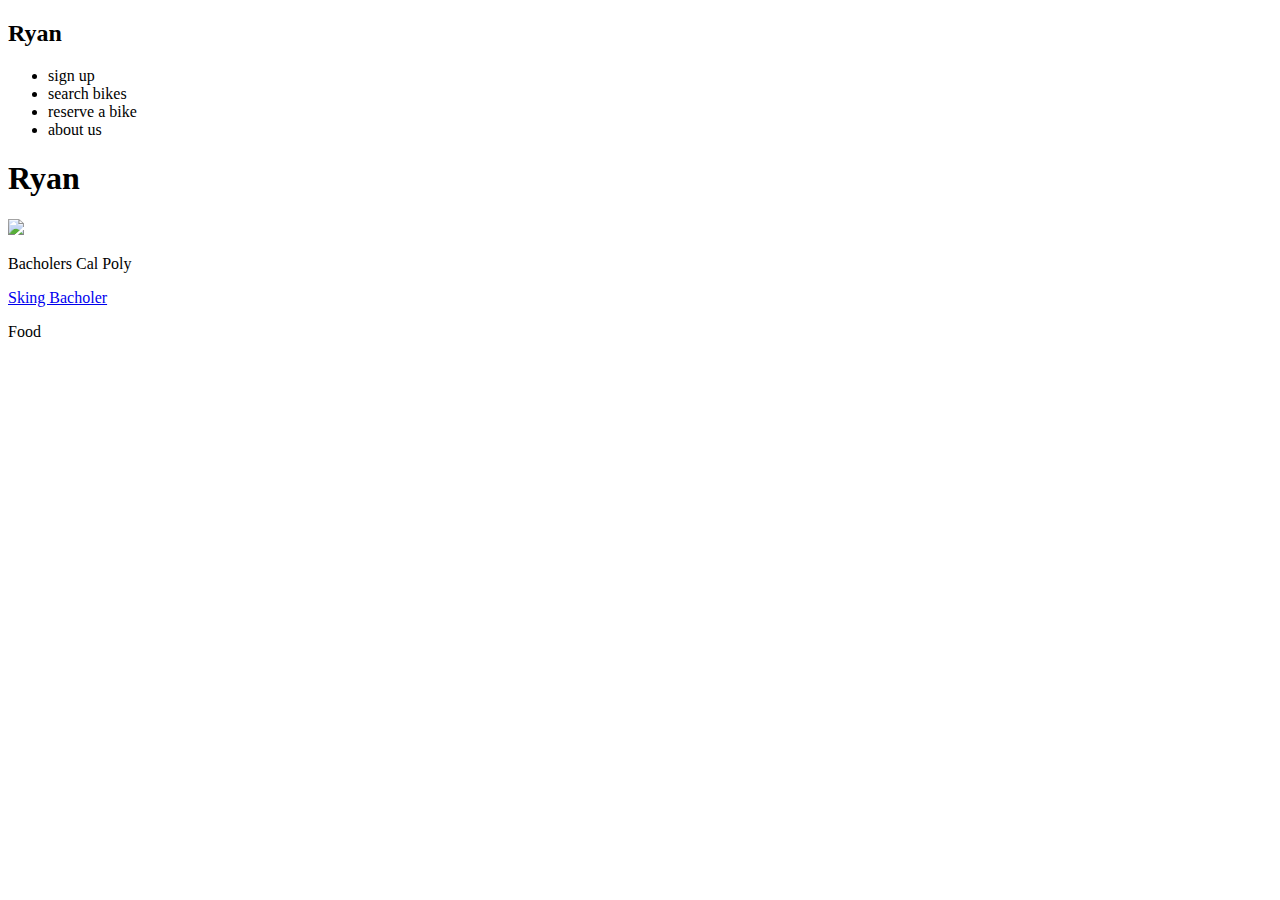
==== index.html @ c7761268 ""add some css"" ====
<!DOCTYPE html>
<html>
    <head>
        <title>MySite</title>
    </head>
    <body>
		<div class="container">
		<div class="nav">
			<h2>Ryan</h2>
			<ul>
				<li>sign up</li>
				<li>search bikes</li>
				<li>reserve a bike</li>
				<li>about us</li>
			</ul>
		</div>
		<div class="main">
			<h1>Ryan</h1>
			<a href="https://github.com/Ryanmeakins">
				<img src="http://i2.kym-cdn.com/photos/images/newsfeed/000/697/069/753.png"/>
			</a>
			<p>Bacholers Cal Poly</p>
			<p>
			<a href="https://www.mtbachelor.com/">
				Sking Bacholer
			</a>
			</p>
			<p>Food</p>
		</div>
		</div>
    </body>
</html>
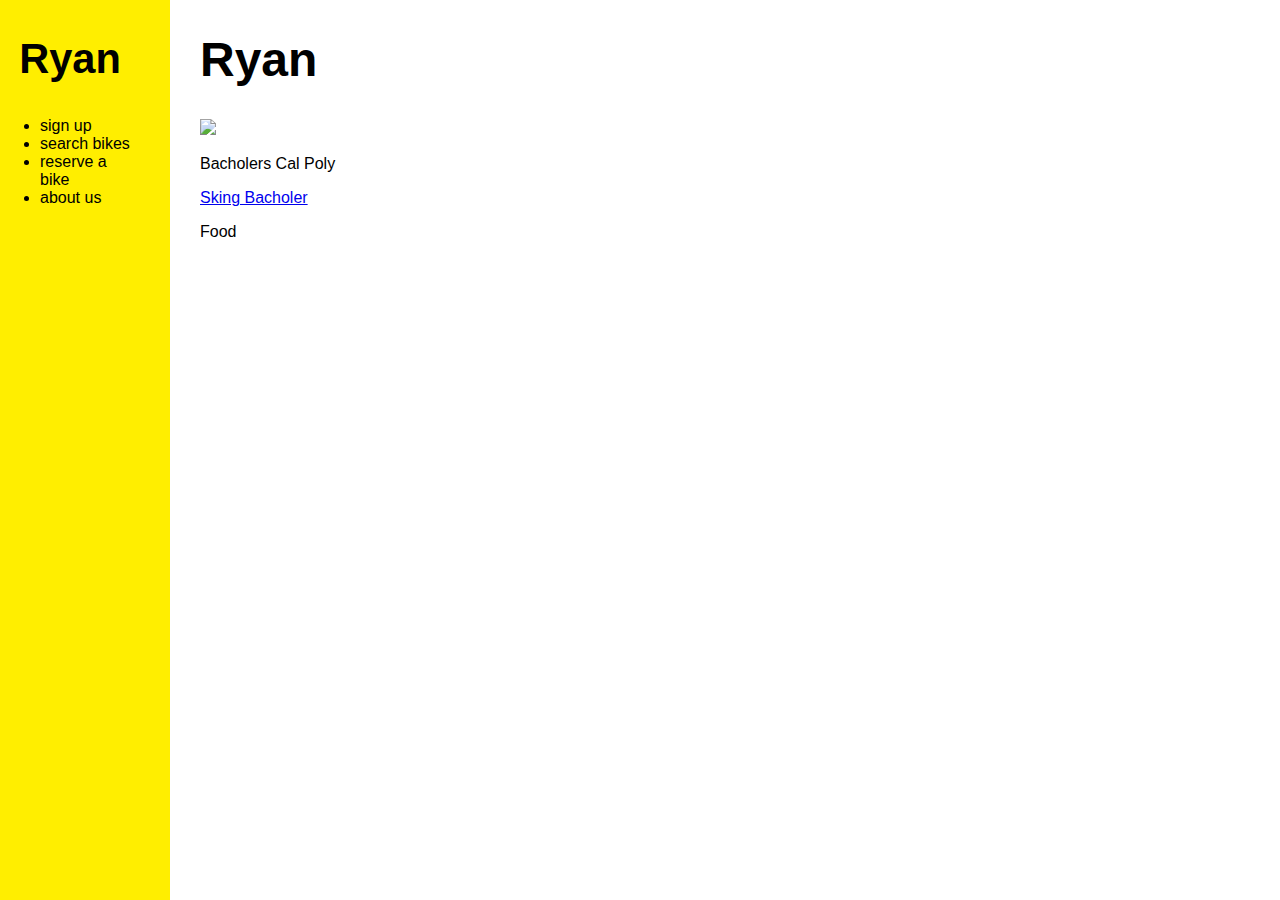
==== commit 431de39e: "added css link to index.html" ====
--- a/index.html
+++ b/index.html
@@ -2,6 +2,7 @@
 <html>
     <head>
         <title>MySite</title>
+		<link rel="stylesheet" type="text/css" href="main.css">
     </head>
     <body>
 		<div class="container">
--- a/main.css
+++ b/main.css
@@ -0,0 +1,42 @@
+html, body {
+  font-family: sans-serif;
+  margin: 0;
+  width: 100%;
+  height: 100%;
+}
+
+h1 {
+  font-size: 48px;
+}
+
+p {
+  max-width: 65%;
+  min-width: 500px;
+}
+
+h2 {
+  text-align: center;
+  font-size: 2.6rem;
+}
+
+div {
+  padding-right: 30px;
+  height: 100%;
+  width: 100%;
+}
+
+.container {
+  display: flex;
+}
+
+.main {
+  padding-left: 30px;
+  min-width: 75%;
+}
+
+.nav {
+  background-color: #FFEE00;
+  max-width: 25%;
+  min-width: 140px;
+  flex: 1;
+}
